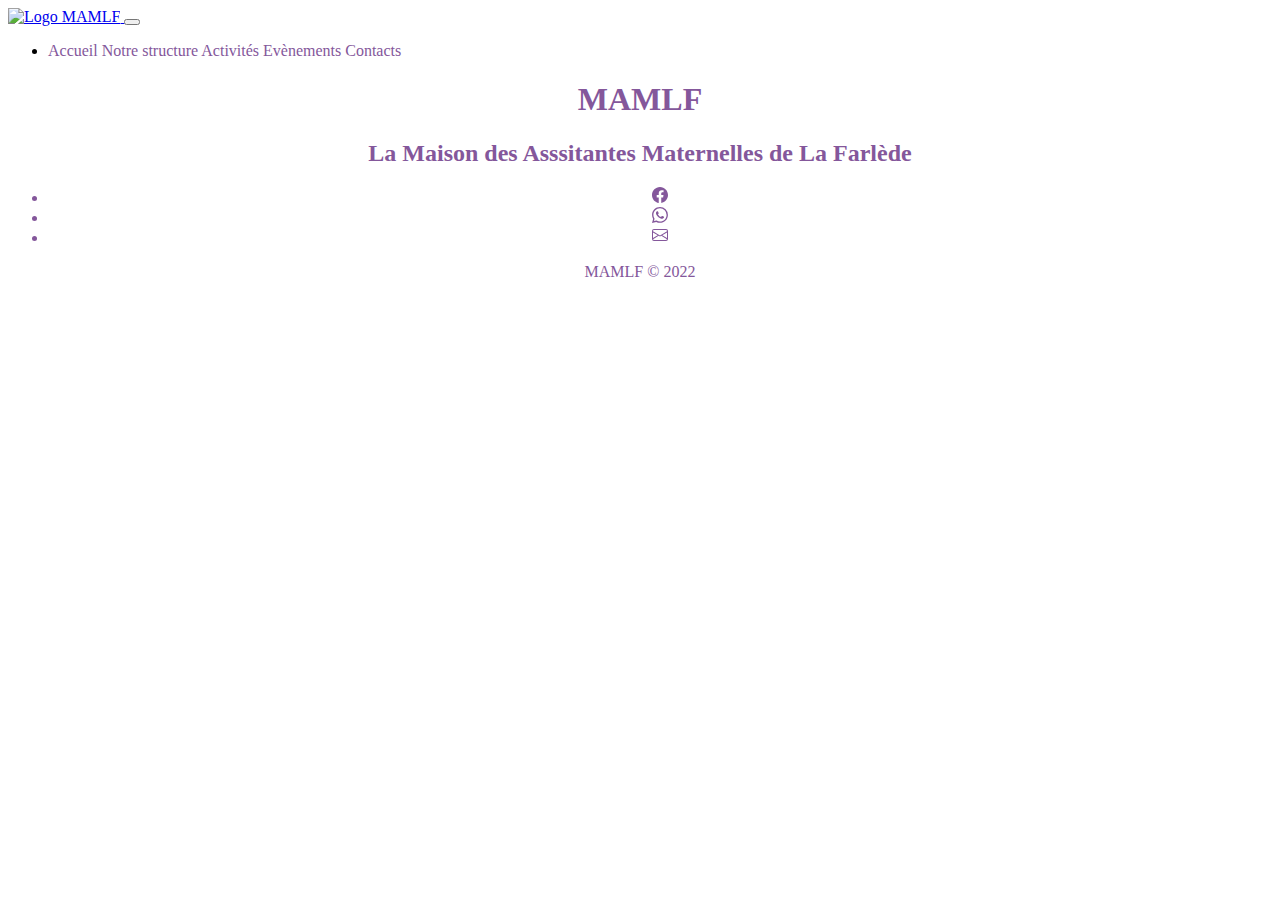
==== activites.html @ 487fa23b "Add file activites.html" ====
<!DOCTYPE html>
<html lang="fr">
  <head>
    <meta charset="UTF-8" />
    <meta http-equiv="X-UA-Compatible" content="IE=edge" />
    <meta name="viewport" content="width=device-width, initial-scale=1.0" />
    <link
      href="https://cdn.jsdelivr.net/npm/bootstrap@5.1.3/dist/css/bootstrap.min.css"
      rel="stylesheet"
      integrity="sha384-1BmE4kWBq78iYhFldvKuhfTAU6auU8tT94WrHftjDbrCEXSU1oBoqyl2QvZ6jIW3"
      crossorigin="anonymous"
    />
    <link rel="icon" href="img/panda.ico" />
    <link rel="stylesheet" href="style.css" />
    <title>MAMLF</title>
  </head>
  <body>
    <header>
      <!-- logo et menu -->
      <nav class="navbar navbar-expand-md navbar-light">
        <div class="container">
          <a class="navbar-brand" href="index.html">
            <img
              src="img/panda.png"
              alt="Logo MAMLF"
              width="50"
              height="60"
            />
          </a>
          <button
            class="navbar-toggler"
            type="button"
            data-bs-toggle="collapse"
            data-bs-target="#Menu"
            aria-controls="Menu"
            aria-expanded="false"
            aria-label="Toggle navigation"
          >
            <span class="navbar-toggler-icon"></span>
          </button>
          <div class="collapse navbar-collapse" id="Menu">
            <ul class="navbar-nav">
              <li class="nav-item d-flex">
                <a class="nav-link" href="index.html">Accueil</a>
                <a class="nav-link" href="structure.html">Notre structure</a>
                <a class="nav-link" href="activites.html">Activités</a>
                <a class="nav-link" href="agenda.html">Evènements</a>
                <a class="nav-link" href="contact.html">Contacts</a>
              </li>
            </ul>
          </div>
        </div>
      </nav>
      <h1><a href="index.html">MAMLF</a></h1>
      <h2>
        <a href="index.html"
          >La Maison des Asssitantes Maternelles de La Farlède</a
        >
      </h2>
    </header>













        <footer>
            <div class="footer">
              <ul class="list-inline">
                <li class="list-inline-item"><a href="https://www.facebook.com/"><svg xmlns="http://www.w3.org/2000/svg" width="16" height="16" fill="currentColor" class="bi bi-facebook" viewBox="0 0 16 16">
                    <path d="M16 8.049c0-4.446-3.582-8.05-8-8.05C3.58 0-.002 3.603-.002 8.05c0 4.017 2.926 7.347 6.75 7.951v-5.625h-2.03V8.05H6.75V6.275c0-2.017 1.195-3.131 3.022-3.131.876 0 1.791.157 1.791.157v1.98h-1.009c-.993 0-1.303.621-1.303 1.258v1.51h2.218l-.354 2.326H9.25V16c3.824-.604 6.75-3.934 6.75-7.951z"/>
                  </svg></i>
                  </a></li>
                <li class="list-inline-item"><a href="https://www.whatsapp.com/?lang=fr"><svg xmlns="http://www.w3.org/2000/svg" width="16" height="16" fill="currentColor" class="bi bi-whatsapp" viewBox="0 0 16 16">
                    <path d="M13.601 2.326A7.854 7.854 0 0 0 7.994 0C3.627 0 .068 3.558.064 7.926c0 1.399.366 2.76 1.057 3.965L0 16l4.204-1.102a7.933 7.933 0 0 0 3.79.965h.004c4.368 0 7.926-3.558 7.93-7.93A7.898 7.898 0 0 0 13.6 2.326zM7.994 14.521a6.573 6.573 0 0 1-3.356-.92l-.24-.144-2.494.654.666-2.433-.156-.251a6.56 6.56 0 0 1-1.007-3.505c0-3.626 2.957-6.584 6.591-6.584a6.56 6.56 0 0 1 4.66 1.931 6.557 6.557 0 0 1 1.928 4.66c-.004 3.639-2.961 6.592-6.592 6.592zm3.615-4.934c-.197-.099-1.17-.578-1.353-.646-.182-.065-.315-.099-.445.099-.133.197-.513.646-.627.775-.114.133-.232.148-.43.05-.197-.1-.836-.308-1.592-.985-.59-.525-.985-1.175-1.103-1.372-.114-.198-.011-.304.088-.403.087-.088.197-.232.296-.346.1-.114.133-.198.198-.33.065-.134.034-.248-.015-.347-.05-.099-.445-1.076-.612-1.47-.16-.389-.323-.335-.445-.34-.114-.007-.247-.007-.38-.007a.729.729 0 0 0-.529.247c-.182.198-.691.677-.691 1.654 0 .977.71 1.916.81 2.049.098.133 1.394 2.132 3.383 2.992.47.205.84.326 1.129.418.475.152.904.129 1.246.08.38-.058 1.171-.48 1.338-.943.164-.464.164-.86.114-.943-.049-.084-.182-.133-.38-.232z"/>
                  </svg></a></li>
                <li class="list-inline-item"><a href="mailto:contact@mamlf.fr"><svg xmlns="http://www.w3.org/2000/svg" width="16" height="16" fill="currentColor" class="bi bi-envelope" viewBox="0 0 16 16">
                    <path d="M0 4a2 2 0 0 1 2-2h12a2 2 0 0 1 2 2v8a2 2 0 0 1-2 2H2a2 2 0 0 1-2-2V4Zm2-1a1 1 0 0 0-1 1v.217l7 4.2 7-4.2V4a1 1 0 0 0-1-1H2Zm13 2.383-4.708 2.825L15 11.105V5.383Zm-.034 6.876-5.64-3.471L8 9.583l-1.326-.795-5.64 3.47A1 1 0 0 0 2 13h12a1 1 0 0 0 .966-.741ZM1 11.105l4.708-2.897L1 5.383v5.722Z"/>
                  </svg></a></li>
            </ul>
            <p class="copyright">MAMLF © 2022</p>
            </div>
            
        </footer>
    <script
      src="https://cdn.jsdelivr.net/npm/bootstrap@5.1.3/dist/js/bootstrap.bundle.min.js"
      integrity="sha384-ka7Sk0Gln4gmtz2MlQnikT1wXgYsOg+OMhuP+IlRH9sENBO0LRn5q+8nbTov4+1p"
      crossorigin="anonymous"
    ></script>
  </body>
</html>
---- style.css ----
body {
  background: url(img/pencil.jpg) no-repeat center center fixed;
  -webkit-background-size: cover;
  -moz-background-size: cover;
  -o-background-size: cover;
  background-size: cover;
}

#Menu > ul > li > a,
div > ul > li > a {
  color: #84579b;
}

#Menu > ul > li {
  gap: 4em;
}

#Menu {
  justify-content: center;
}

h2,
h1,
.footer {
  text-align: center;
  color: #84579b;
}

h1 > a,
h2 > a,
li > a {
  color: #84579b;
  text-decoration: none;
}

a:hover {
  color: #c5598f;
}
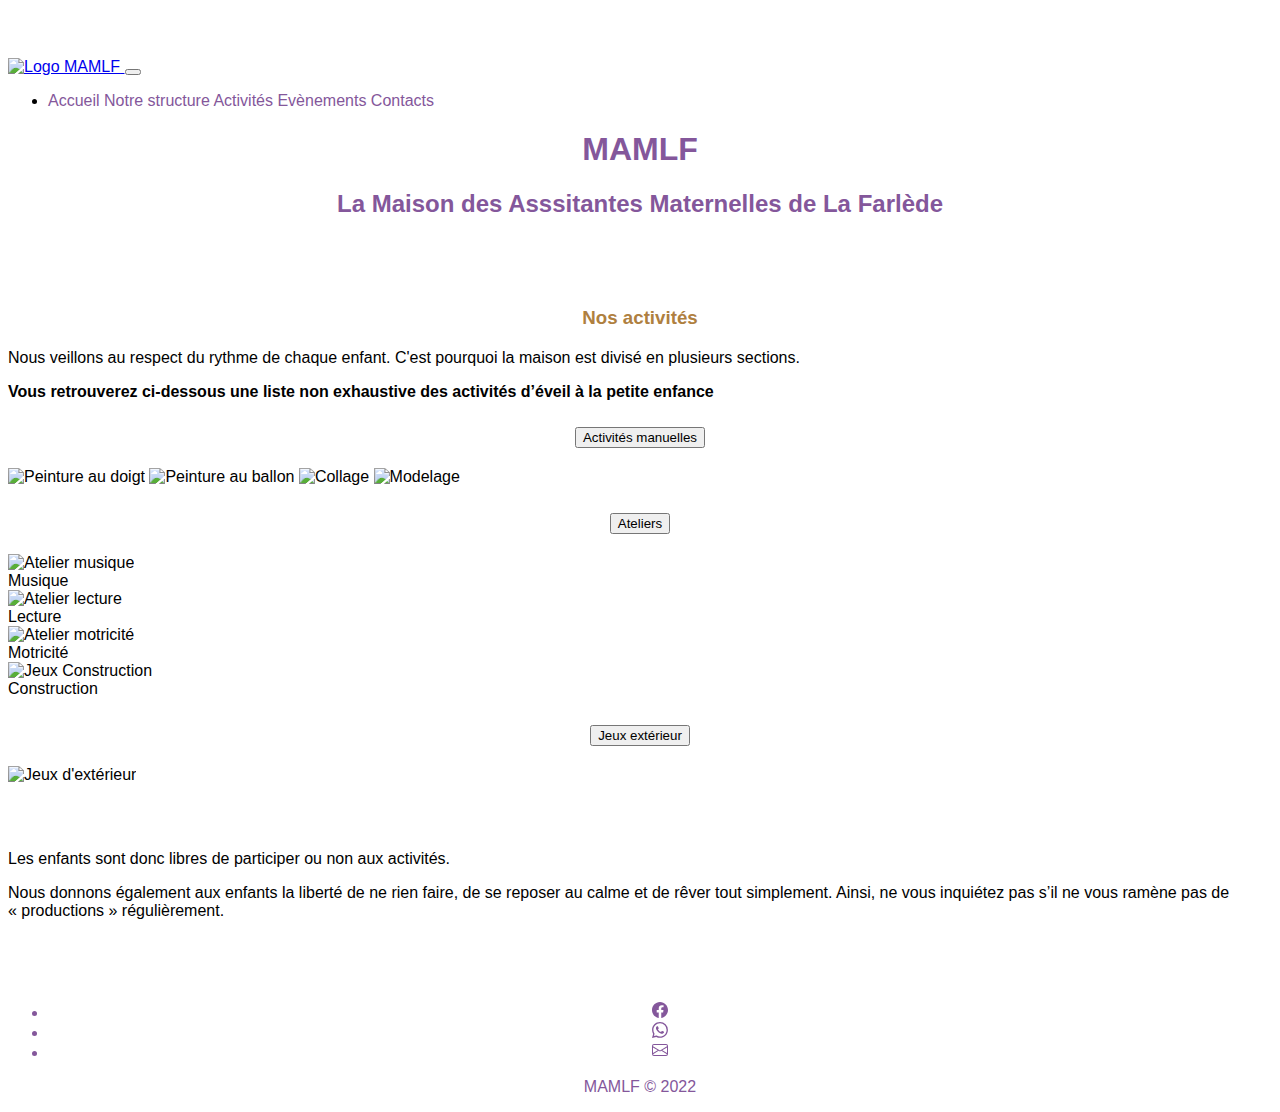
==== commit ed6f3482: "Add text and accordion in file activites.html" ====
--- a/activites.html
+++ b/activites.html
@@ -20,12 +20,7 @@
       <nav class="navbar navbar-expand-md navbar-light">
         <div class="container">
           <a class="navbar-brand" href="index.html">
-            <img
-              src="img/panda.png"
-              alt="Logo MAMLF"
-              width="50"
-              height="60"
-            />
+            <img src="img/panda.png" alt="Logo MAMLF" width="50" height="60" />
           </a>
           <button
             class="navbar-toggler"
@@ -59,36 +54,183 @@
       </h2>
     </header>
 
-
-
-
-
-
-
-
-
-
-
-
-
-        <footer>
-            <div class="footer">
-              <ul class="list-inline">
-                <li class="list-inline-item"><a href="https://www.facebook.com/"><svg xmlns="http://www.w3.org/2000/svg" width="16" height="16" fill="currentColor" class="bi bi-facebook" viewBox="0 0 16 16">
-                    <path d="M16 8.049c0-4.446-3.582-8.05-8-8.05C3.58 0-.002 3.603-.002 8.05c0 4.017 2.926 7.347 6.75 7.951v-5.625h-2.03V8.05H6.75V6.275c0-2.017 1.195-3.131 3.022-3.131.876 0 1.791.157 1.791.157v1.98h-1.009c-.993 0-1.303.621-1.303 1.258v1.51h2.218l-.354 2.326H9.25V16c3.824-.604 6.75-3.934 6.75-7.951z"/>
-                  </svg></i>
-                  </a></li>
-                <li class="list-inline-item"><a href="https://www.whatsapp.com/?lang=fr"><svg xmlns="http://www.w3.org/2000/svg" width="16" height="16" fill="currentColor" class="bi bi-whatsapp" viewBox="0 0 16 16">
-                    <path d="M13.601 2.326A7.854 7.854 0 0 0 7.994 0C3.627 0 .068 3.558.064 7.926c0 1.399.366 2.76 1.057 3.965L0 16l4.204-1.102a7.933 7.933 0 0 0 3.79.965h.004c4.368 0 7.926-3.558 7.93-7.93A7.898 7.898 0 0 0 13.6 2.326zM7.994 14.521a6.573 6.573 0 0 1-3.356-.92l-.24-.144-2.494.654.666-2.433-.156-.251a6.56 6.56 0 0 1-1.007-3.505c0-3.626 2.957-6.584 6.591-6.584a6.56 6.56 0 0 1 4.66 1.931 6.557 6.557 0 0 1 1.928 4.66c-.004 3.639-2.961 6.592-6.592 6.592zm3.615-4.934c-.197-.099-1.17-.578-1.353-.646-.182-.065-.315-.099-.445.099-.133.197-.513.646-.627.775-.114.133-.232.148-.43.05-.197-.1-.836-.308-1.592-.985-.59-.525-.985-1.175-1.103-1.372-.114-.198-.011-.304.088-.403.087-.088.197-.232.296-.346.1-.114.133-.198.198-.33.065-.134.034-.248-.015-.347-.05-.099-.445-1.076-.612-1.47-.16-.389-.323-.335-.445-.34-.114-.007-.247-.007-.38-.007a.729.729 0 0 0-.529.247c-.182.198-.691.677-.691 1.654 0 .977.71 1.916.81 2.049.098.133 1.394 2.132 3.383 2.992.47.205.84.326 1.129.418.475.152.904.129 1.246.08.38-.058 1.171-.48 1.338-.943.164-.464.164-.86.114-.943-.049-.084-.182-.133-.38-.232z"/>
-                  </svg></a></li>
-                <li class="list-inline-item"><a href="mailto:contact@mamlf.fr"><svg xmlns="http://www.w3.org/2000/svg" width="16" height="16" fill="currentColor" class="bi bi-envelope" viewBox="0 0 16 16">
-                    <path d="M0 4a2 2 0 0 1 2-2h12a2 2 0 0 1 2 2v8a2 2 0 0 1-2 2H2a2 2 0 0 1-2-2V4Zm2-1a1 1 0 0 0-1 1v.217l7 4.2 7-4.2V4a1 1 0 0 0-1-1H2Zm13 2.383-4.708 2.825L15 11.105V5.383Zm-.034 6.876-5.64-3.471L8 9.583l-1.326-.795-5.64 3.47A1 1 0 0 0 2 13h12a1 1 0 0 0 .966-.741ZM1 11.105l4.708-2.897L1 5.383v5.722Z"/>
-                  </svg></a></li>
-            </ul>
-            <p class="copyright">MAMLF © 2022</p>
+    <main>
+      <!-- Corps page activités -->
+      <div class="container">
+        <div class="home">
+          <h3>Nos activités</h3>
+          <p>
+            Nous veillons au respect du rythme de chaque enfant. C'est pourquoi
+            la maison est divisé en plusieurs sections.
+          </p>
+
+          <p>
+            <strong>
+              Vous retrouverez ci-dessous une liste non exhaustive des activités
+              d’éveil à la petite enfance
+            </strong>
+          </p>
+        </div>
+
+        <div class="accordion" id="accordionProjet">
+          <div class="accordion-item">
+            <h2 class="accordion-header" id="headingOne">
+              <button
+                class="accordion-button"
+                type="button"
+                data-bs-toggle="collapse"
+                data-bs-target="#collapseOne"
+                aria-expanded="true"
+                aria-controls="collapseOne"
+              >
+                Activités manuelles
+              </button>
+            </h2>
+            <div
+              id="collapseOne"
+              class="accordion-collapse collapse show"
+              aria-labelledby="headingOne"
+              data-bs-parent="#accordionProjet"
+            >
+              <div class="accordion-body">
+                <img src="img/paintfinger.jpeg" alt="Peinture au doigt" />
+                <img src="img/paintballon.jpeg" alt="Peinture au ballon" />
+                <img src="img/collage.jpeg" alt="Collage" />
+                <img src="img/pate-a-modeler.jpg" alt="Modelage" />
+              </div>
             </div>
-            
-        </footer>
+          </div>
+          <div class="accordion-item">
+            <h2 class="accordion-header" id="headingTwo">
+              <button
+                class="accordion-button collapsed"
+                type="button"
+                data-bs-toggle="collapse"
+                data-bs-target="#collapseTwo"
+                aria-expanded="false"
+                aria-controls="collapseTwo"
+              >
+                Ateliers
+              </button>
+            </h2>
+            <div
+              id="collapseTwo"
+              class="accordion-collapse collapse"
+              aria-labelledby="headingTwo"
+              data-bs-parent="#accordionProjet"
+            >
+              <div class="accordion-body">
+                <div class="content">
+                  <img src="img/music.jpeg" alt="Atelier musique" />
+                  <div class="text_center">Musique</div>
+                </div>
+                <div class="content">
+                  <img src="img/atelier-lecture.jpeg" alt="Atelier lecture" />
+                  <div class="text_center">Lecture</div>
+                </div>
+                <div class="content">
+                  <img src="img/motricite.jpeg" alt="Atelier motricité" />
+                  <div class="text_center">Motricité</div>
+                </div>
+                <div class="content">
+                  <img src="img/construction.jpeg" alt="Jeux Construction" />
+                  <div class="text_center">Construction</div>
+                </div>
+              </div>
+            </div>
+          </div>
+        </div>
+        <div class="accordion-item">
+          <h2 class="accordion-header" id="headingThree">
+            <button
+              class="accordion-button collapsed"
+              type="button"
+              data-bs-toggle="collapse"
+              data-bs-target="#collapseThree"
+              aria-expanded="false"
+              aria-controls="collapseThree"
+            >
+              Jeux extérieur
+            </button>
+          </h2>
+          <div
+            id="collapseThree"
+            class="accordion-collapse collapse"
+            aria-labelledby="headingThree"
+            data-bs-parent="#accordionExample"
+          >
+            <div class="accordion-body">
+              <img src="img/exterieur.jpeg" alt="Jeux d'extérieur" />
+            </div>
+          </div>
+        </div>
+      </div>
+      <div class="container">
+        <p>Les enfants sont donc libres de participer ou non aux activités.</p>
+        <p>
+          Nous donnons également aux enfants la liberté de ne rien faire, de se
+          reposer au calme et de rêver tout simplement. Ainsi, ne vous inquiétez
+          pas s’il ne vous ramène pas de «&nbsp;productions&nbsp;»
+          régulièrement.
+        </p>
+      </div>
+    </main>
+
+    <footer>
+      <div class="footer">
+        <ul class="list-inline">
+          <li class="list-inline-item">
+            <a href="https://www.facebook.com/"
+              ><svg
+                xmlns="http://www.w3.org/2000/svg"
+                width="16"
+                height="16"
+                fill="currentColor"
+                class="bi bi-facebook"
+                viewBox="0 0 16 16"
+              >
+                <path
+                  d="M16 8.049c0-4.446-3.582-8.05-8-8.05C3.58 0-.002 3.603-.002 8.05c0 4.017 2.926 7.347 6.75 7.951v-5.625h-2.03V8.05H6.75V6.275c0-2.017 1.195-3.131 3.022-3.131.876 0 1.791.157 1.791.157v1.98h-1.009c-.993 0-1.303.621-1.303 1.258v1.51h2.218l-.354 2.326H9.25V16c3.824-.604 6.75-3.934 6.75-7.951z"
+                />
+              </svg>
+            </a>
+          </li>
+          <li class="list-inline-item">
+            <a href="https://www.whatsapp.com/?lang=fr"
+              ><svg
+                xmlns="http://www.w3.org/2000/svg"
+                width="16"
+                height="16"
+                fill="currentColor"
+                class="bi bi-whatsapp"
+                viewBox="0 0 16 16"
+              >
+                <path
+                  d="M13.601 2.326A7.854 7.854 0 0 0 7.994 0C3.627 0 .068 3.558.064 7.926c0 1.399.366 2.76 1.057 3.965L0 16l4.204-1.102a7.933 7.933 0 0 0 3.79.965h.004c4.368 0 7.926-3.558 7.93-7.93A7.898 7.898 0 0 0 13.6 2.326zM7.994 14.521a6.573 6.573 0 0 1-3.356-.92l-.24-.144-2.494.654.666-2.433-.156-.251a6.56 6.56 0 0 1-1.007-3.505c0-3.626 2.957-6.584 6.591-6.584a6.56 6.56 0 0 1 4.66 1.931 6.557 6.557 0 0 1 1.928 4.66c-.004 3.639-2.961 6.592-6.592 6.592zm3.615-4.934c-.197-.099-1.17-.578-1.353-.646-.182-.065-.315-.099-.445.099-.133.197-.513.646-.627.775-.114.133-.232.148-.43.05-.197-.1-.836-.308-1.592-.985-.59-.525-.985-1.175-1.103-1.372-.114-.198-.011-.304.088-.403.087-.088.197-.232.296-.346.1-.114.133-.198.198-.33.065-.134.034-.248-.015-.347-.05-.099-.445-1.076-.612-1.47-.16-.389-.323-.335-.445-.34-.114-.007-.247-.007-.38-.007a.729.729 0 0 0-.529.247c-.182.198-.691.677-.691 1.654 0 .977.71 1.916.81 2.049.098.133 1.394 2.132 3.383 2.992.47.205.84.326 1.129.418.475.152.904.129 1.246.08.38-.058 1.171-.48 1.338-.943.164-.464.164-.86.114-.943-.049-.084-.182-.133-.38-.232z"
+                />
+              </svg>
+            </a>
+          </li>
+          <li class="list-inline-item">
+            <a href="mailto:contact@mamlf.fr"
+              ><svg
+                xmlns="http://www.w3.org/2000/svg"
+                width="16"
+                height="16"
+                fill="currentColor"
+                class="bi bi-envelope"
+                viewBox="0 0 16 16"
+              >
+                <path
+                  d="M0 4a2 2 0 0 1 2-2h12a2 2 0 0 1 2 2v8a2 2 0 0 1-2 2H2a2 2 0 0 1-2-2V4Zm2-1a1 1 0 0 0-1 1v.217l7 4.2 7-4.2V4a1 1 0 0 0-1-1H2Zm13 2.383-4.708 2.825L15 11.105V5.383Zm-.034 6.876-5.64-3.471L8 9.583l-1.326-.795-5.64 3.47A1 1 0 0 0 2 13h12a1 1 0 0 0 .966-.741ZM1 11.105l4.708-2.897L1 5.383v5.722Z"
+                />
+              </svg>
+            </a>
+          </li>
+        </ul>
+        <p class="copyright">MAMLF © 2022</p>
+      </div>
+    </footer>
     <script
       src="https://cdn.jsdelivr.net/npm/bootstrap@5.1.3/dist/js/bootstrap.bundle.min.js"
       integrity="sha384-ka7Sk0Gln4gmtz2MlQnikT1wXgYsOg+OMhuP+IlRH9sENBO0LRn5q+8nbTov4+1p"
--- a/style.css
+++ b/style.css
@@ -1,9 +1,14 @@
+* {
+  box-sizing: border-box;
+}
+
 body {
   background: url(img/pencil.jpg) no-repeat center center fixed;
   -webkit-background-size: cover;
   -moz-background-size: cover;
   -o-background-size: cover;
   background-size: cover;
+  font-family: Arial, Helvetica, sans-serif;
 }
 
 #Menu > ul > li > a,
@@ -21,14 +26,17 @@
 
 h2,
 h1,
-.footer {
+.footer,
+h3 {
   text-align: center;
   color: #84579b;
 }
 
 h1 > a,
 h2 > a,
-li > a {
+li > a,
+p > a,
+.card-footer > .btn a {
   color: #84579b;
   text-decoration: none;
 }
@@ -36,3 +44,28 @@
 a:hover {
   color: #c5598f;
 }
+.home > p {
+  text-align: justify;
+}
+
+footer,
+.container {
+  padding-top: 50px;
+}
+
+h3 {
+  color: #af803f;
+  margin-bottom: 20px;
+}
+
+.carousel-inner {
+  display: block;
+  width: 50%;
+  margin: auto;
+}
+
+h5 {
+  color: #a7d6dc;
+  background-color: #84579b;
+  border-radius: 15px;
+}
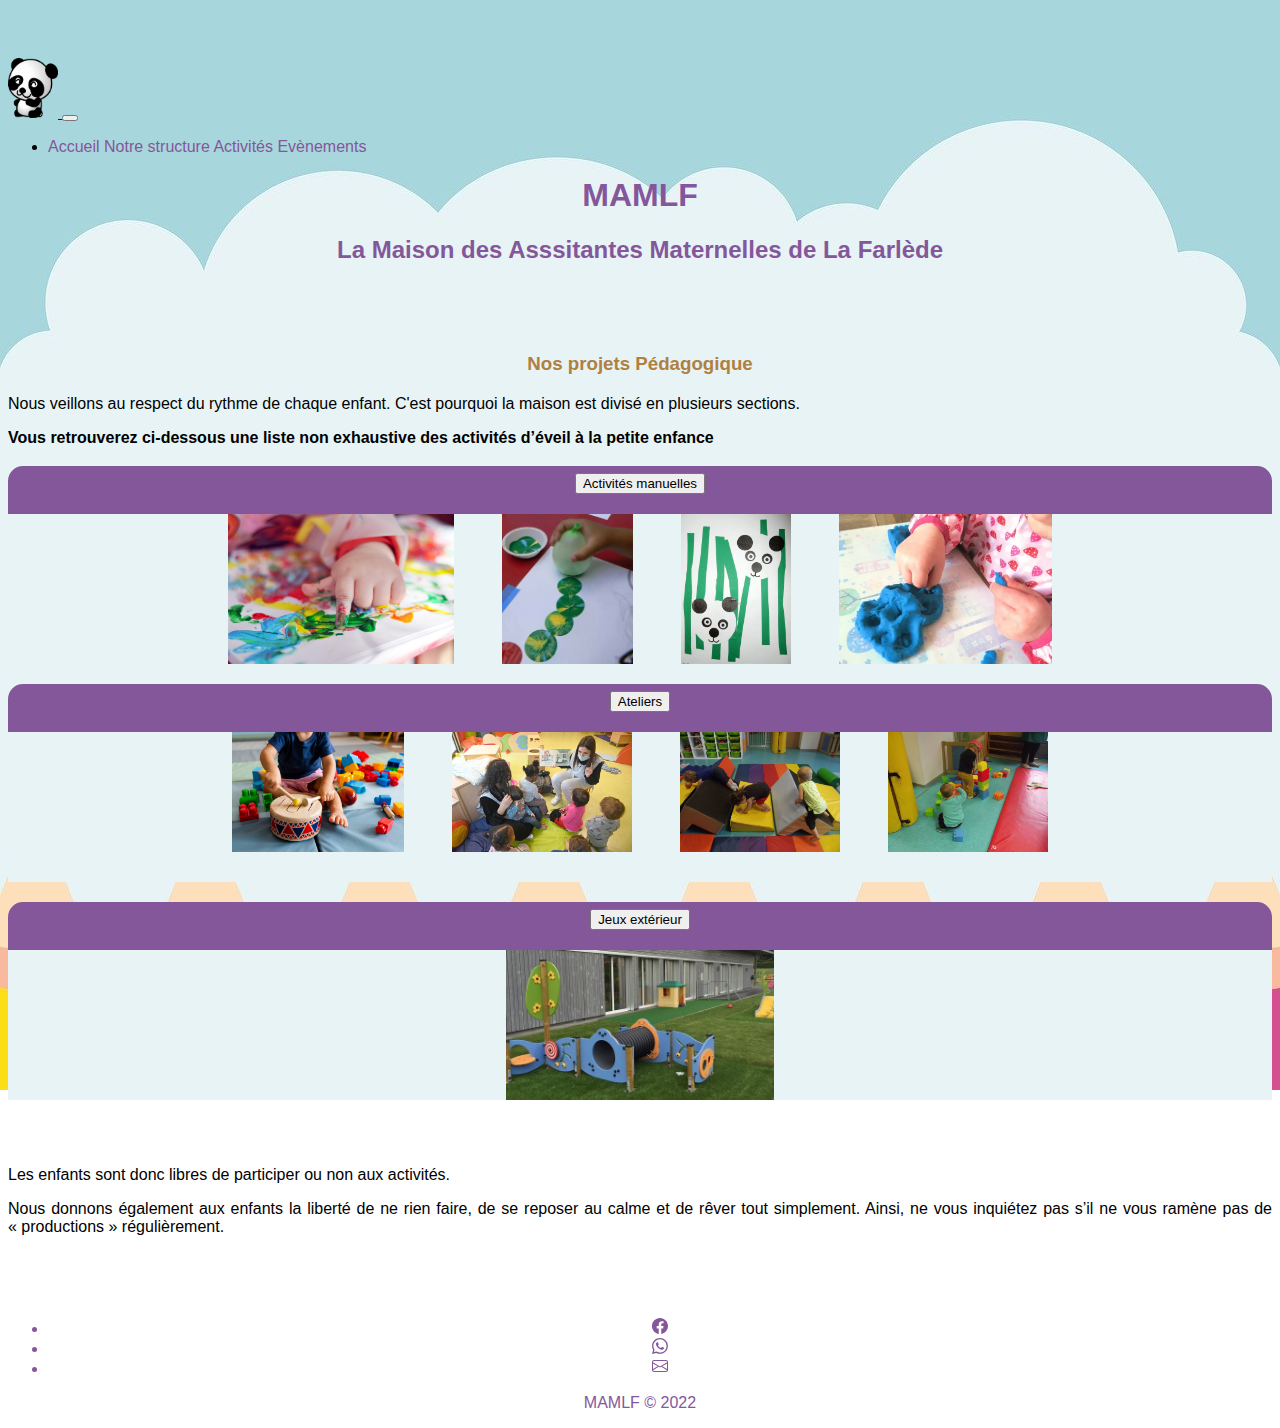
==== commit 33237df3: "Refactor files" ====
--- a/activites.html
+++ b/activites.html
@@ -40,7 +40,6 @@
                 <a class="nav-link" href="structure.html">Notre structure</a>
                 <a class="nav-link" href="activites.html">Activités</a>
                 <a class="nav-link" href="agenda.html">Evènements</a>
-                <a class="nav-link" href="contact.html">Contacts</a>
               </li>
             </ul>
           </div>
@@ -58,7 +57,7 @@
       <!-- Corps page activités -->
       <div class="container">
         <div class="home">
-          <h3>Nos activités</h3>
+          <h3>Nos projets Pédagogique</h3>
           <p>
             Nous veillons au respect du rythme de chaque enfant. C'est pourquoi
             la maison est divisé en plusieurs sections.
@@ -72,7 +71,7 @@
           </p>
         </div>
 
-        <div class="accordion" id="accordionProjet">
+        <div class="accordion" id="accordionActivite">
           <div class="accordion-item">
             <h2 class="accordion-header" id="headingOne">
               <button
@@ -117,7 +116,7 @@
               id="collapseTwo"
               class="accordion-collapse collapse"
               aria-labelledby="headingTwo"
-              data-bs-parent="#accordionProjet"
+              data-bs-parent="#accordionActivite"
             >
               <div class="accordion-body">
                 <div class="content">
@@ -157,7 +156,7 @@
             id="collapseThree"
             class="accordion-collapse collapse"
             aria-labelledby="headingThree"
-            data-bs-parent="#accordionExample"
+            data-bs-parent="#accordionActivite"
           >
             <div class="accordion-body">
               <img src="img/exterieur.jpeg" alt="Jeux d'extérieur" />
--- a/style.css
+++ b/style.css
@@ -36,7 +36,7 @@
 h2 > a,
 li > a,
 p > a,
-.card-footer > .btn a {
+.card-footer > a {
   color: #84579b;
   text-decoration: none;
 }
@@ -44,12 +44,14 @@
 a:hover {
   color: #c5598f;
 }
-.home > p {
+.home > p,
+.container > p {
   text-align: justify;
 }
 
 footer,
-.container {
+.container,
+.event {
   padding-top: 50px;
 }
 
@@ -64,8 +66,49 @@
   margin: auto;
 }
 
-h5 {
+h5,
+.accordion-item {
   color: #a7d6dc;
   background-color: #84579b;
   border-radius: 15px;
 }
+
+.accordion-body {
+  display: flex;
+  justify-content: center;
+  background-color: #e8f3f5;
+  gap: 3em;
+  height: 150px;
+}
+
+.text_center {
+  position: absolute;
+  color: #e8f3f5;
+  bottom: 0;
+  left: 50%;
+  transform: translate(-50%, -50%);
+}
+
+.accordion-body > div > img {
+  height: 120px;
+}
+
+@media all and (max-width: 1024px) {
+  .carousel-inner {
+    width: 100%;
+    padding: 20px;
+  }
+  .col {
+    width: 50%;
+  }
+}
+
+@media all and (max-width: 600px) {
+  .carousel-inner {
+    width: 100%;
+    padding: 20px;
+  }
+  .col {
+    width: 100%;
+  }
+}
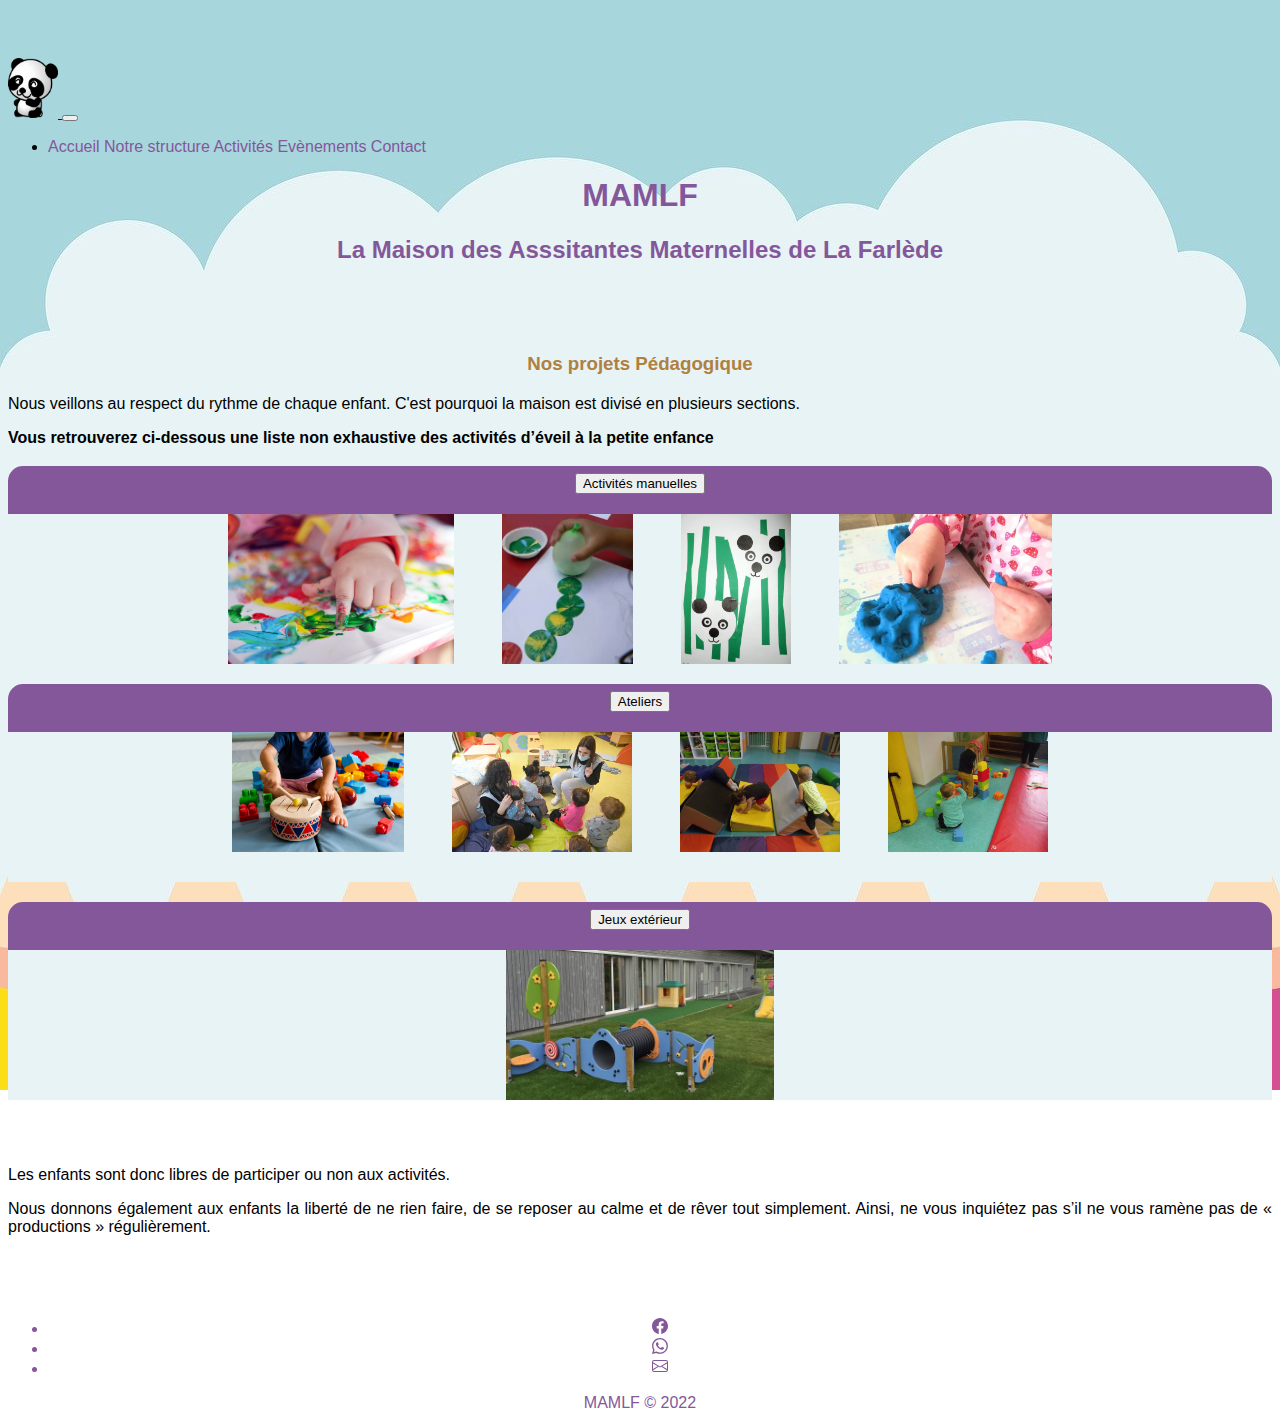
==== commit 38f3ff68: "Update files" ====
--- a/activites.html
+++ b/activites.html
@@ -40,6 +40,7 @@
                 <a class="nav-link" href="structure.html">Notre structure</a>
                 <a class="nav-link" href="activites.html">Activités</a>
                 <a class="nav-link" href="agenda.html">Evènements</a>
+                <a class="nav-link" href="contact.html">Contact</a>
               </li>
             </ul>
           </div>
@@ -169,7 +170,7 @@
         <p>
           Nous donnons également aux enfants la liberté de ne rien faire, de se
           reposer au calme et de rêver tout simplement. Ainsi, ne vous inquiétez
-          pas s’il ne vous ramène pas de «&nbsp;productions&nbsp;»
+          pas s’il ne vous ramène pas de « productions »
           régulièrement.
         </p>
       </div>
--- a/style.css
+++ b/style.css
@@ -101,6 +101,9 @@
   .col {
     width: 50%;
   }
+  form > div {
+    display: flex;
+  }
 }
 
 @media all and (max-width: 600px) {
@@ -110,5 +113,13 @@
   }
   .col {
     width: 100%;
+    margin-bottom: 10px;
+  }
+  .row.mb-3 {
+    display: block;
+  }
+  #message {
+    display: flex;
+    width: 100%;
   }
 }
